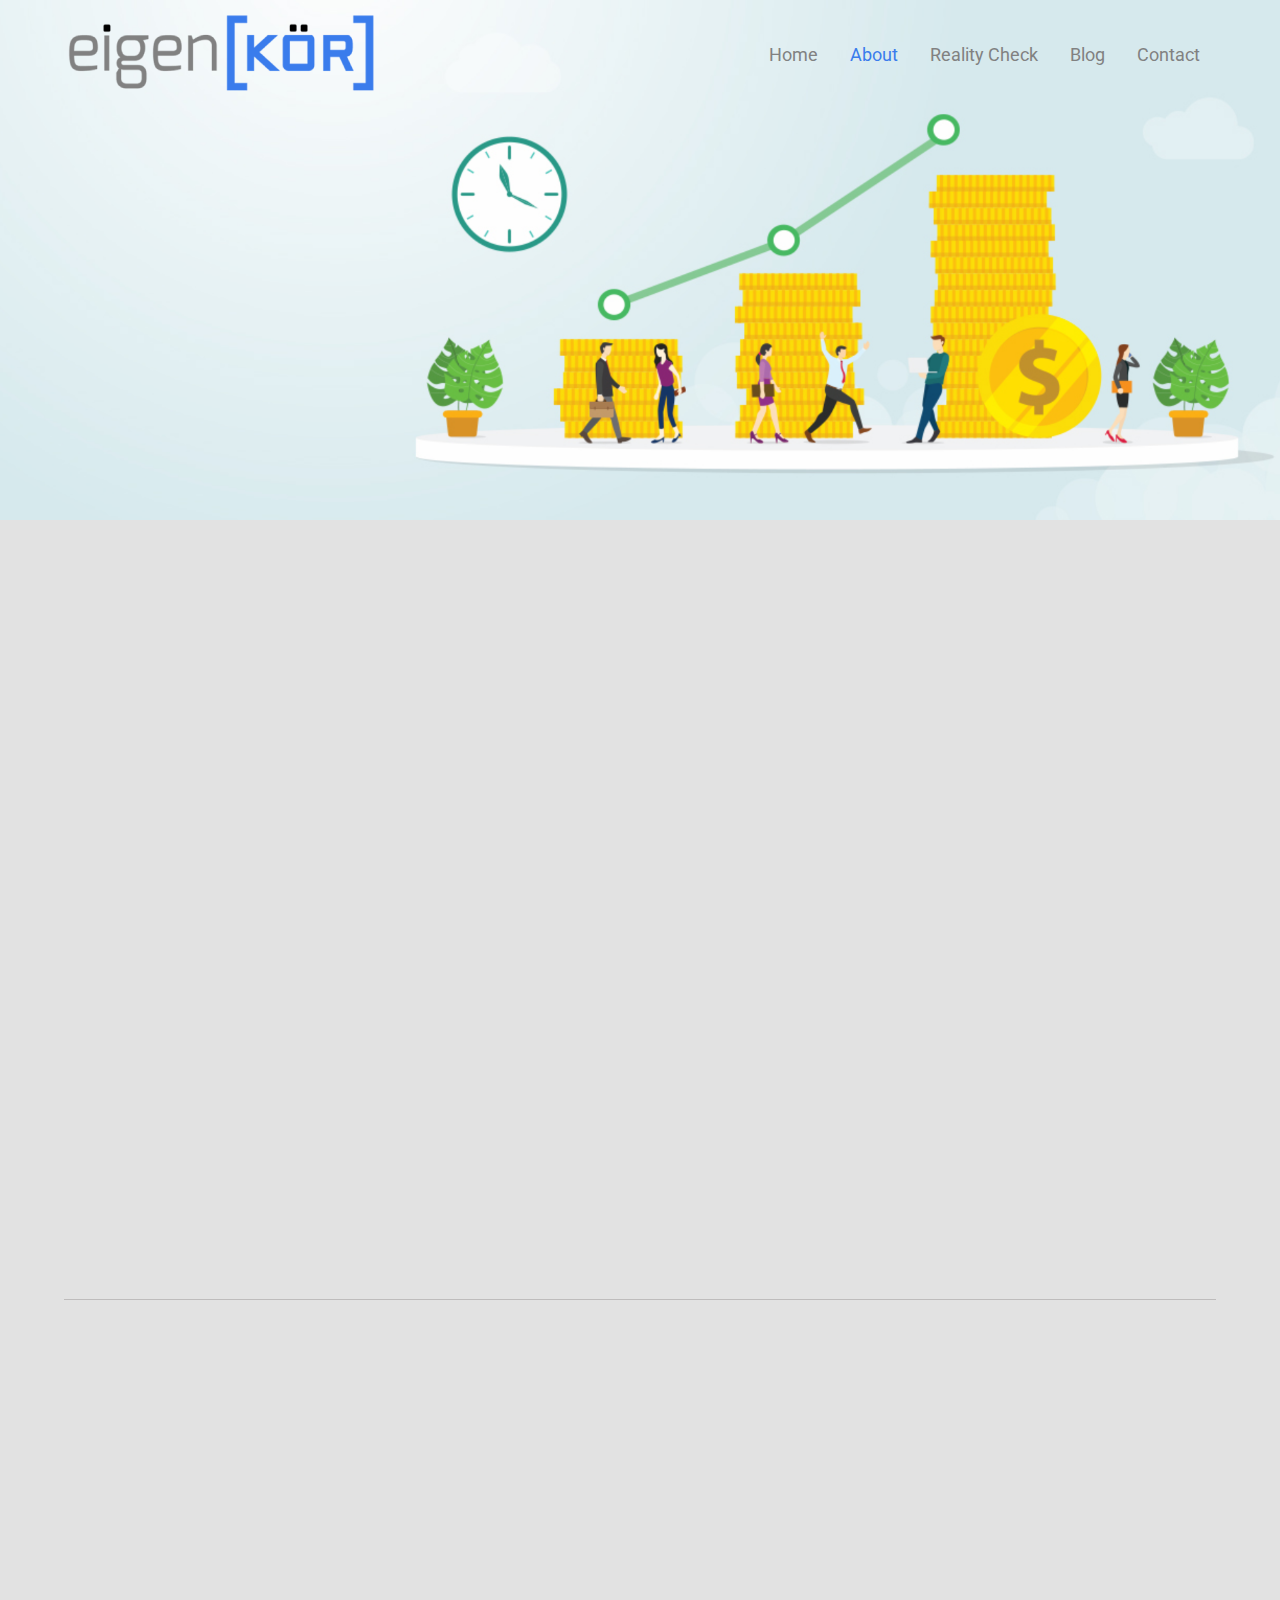
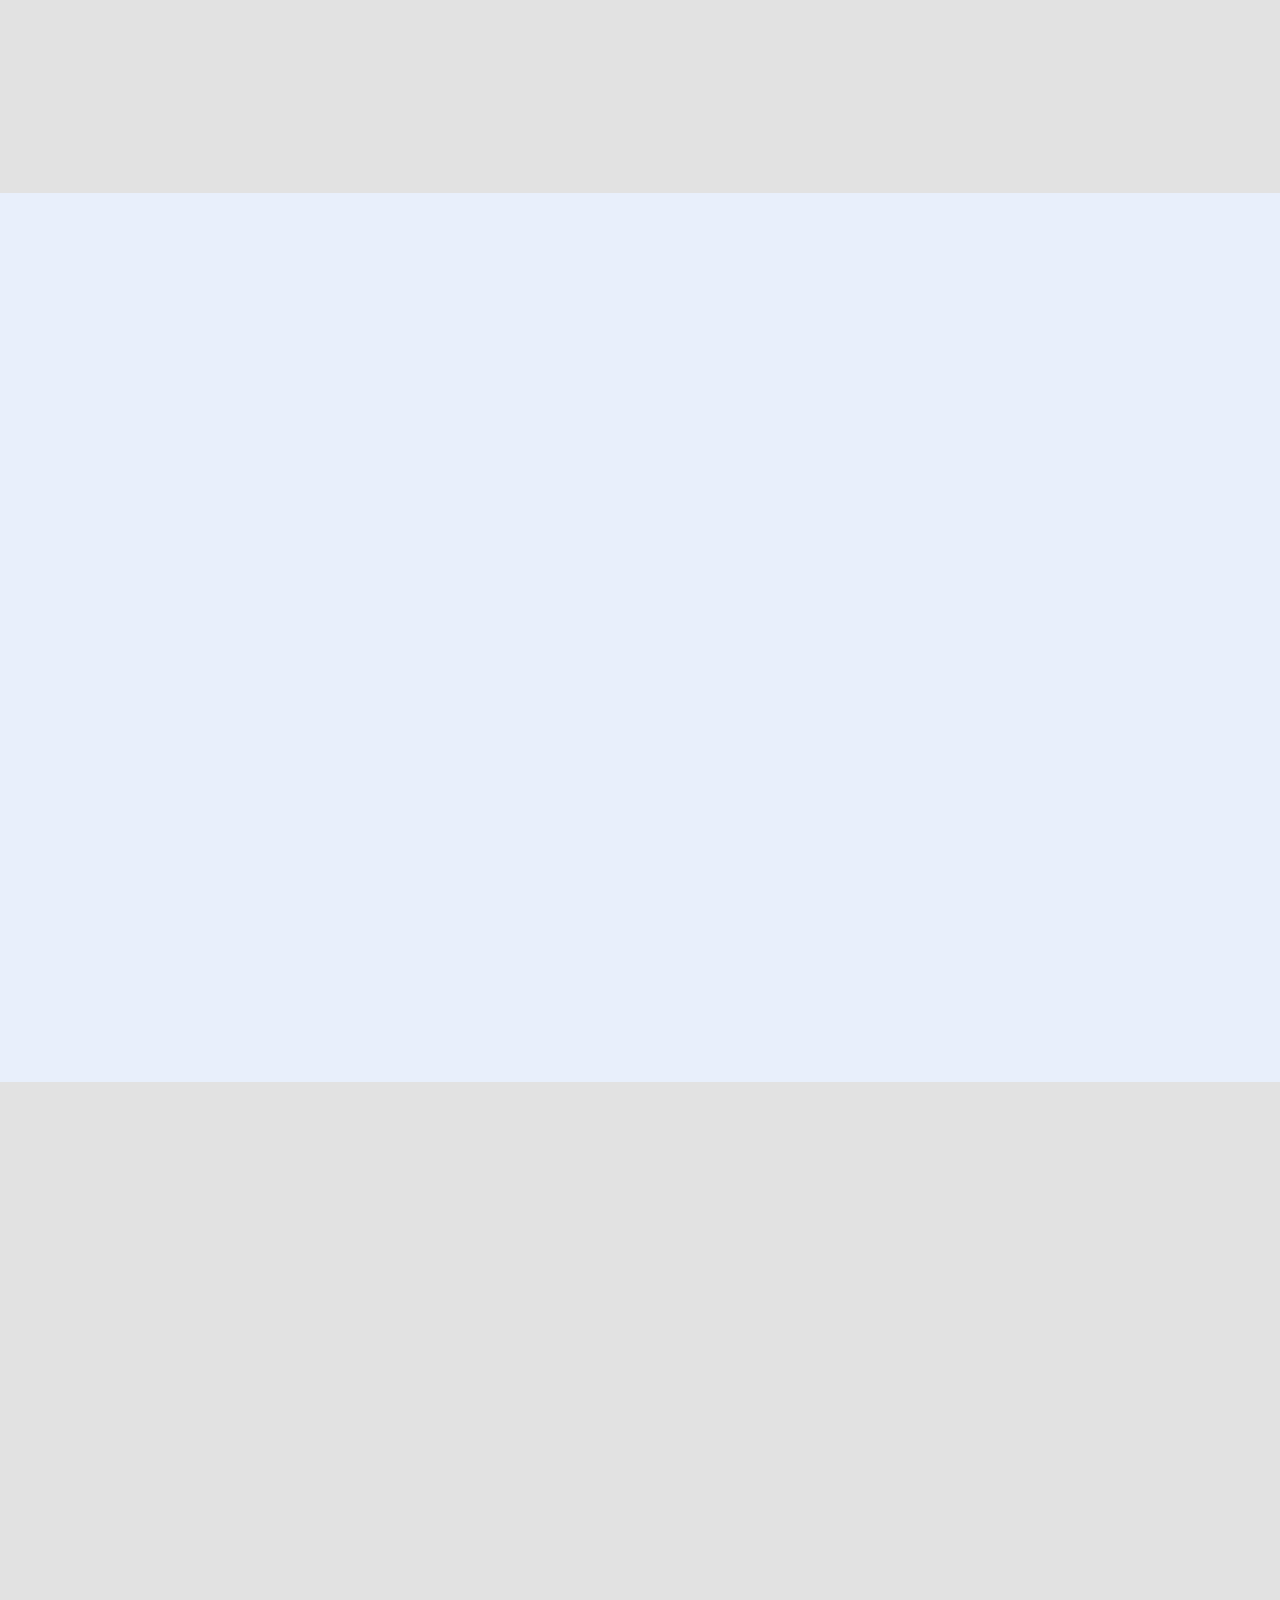
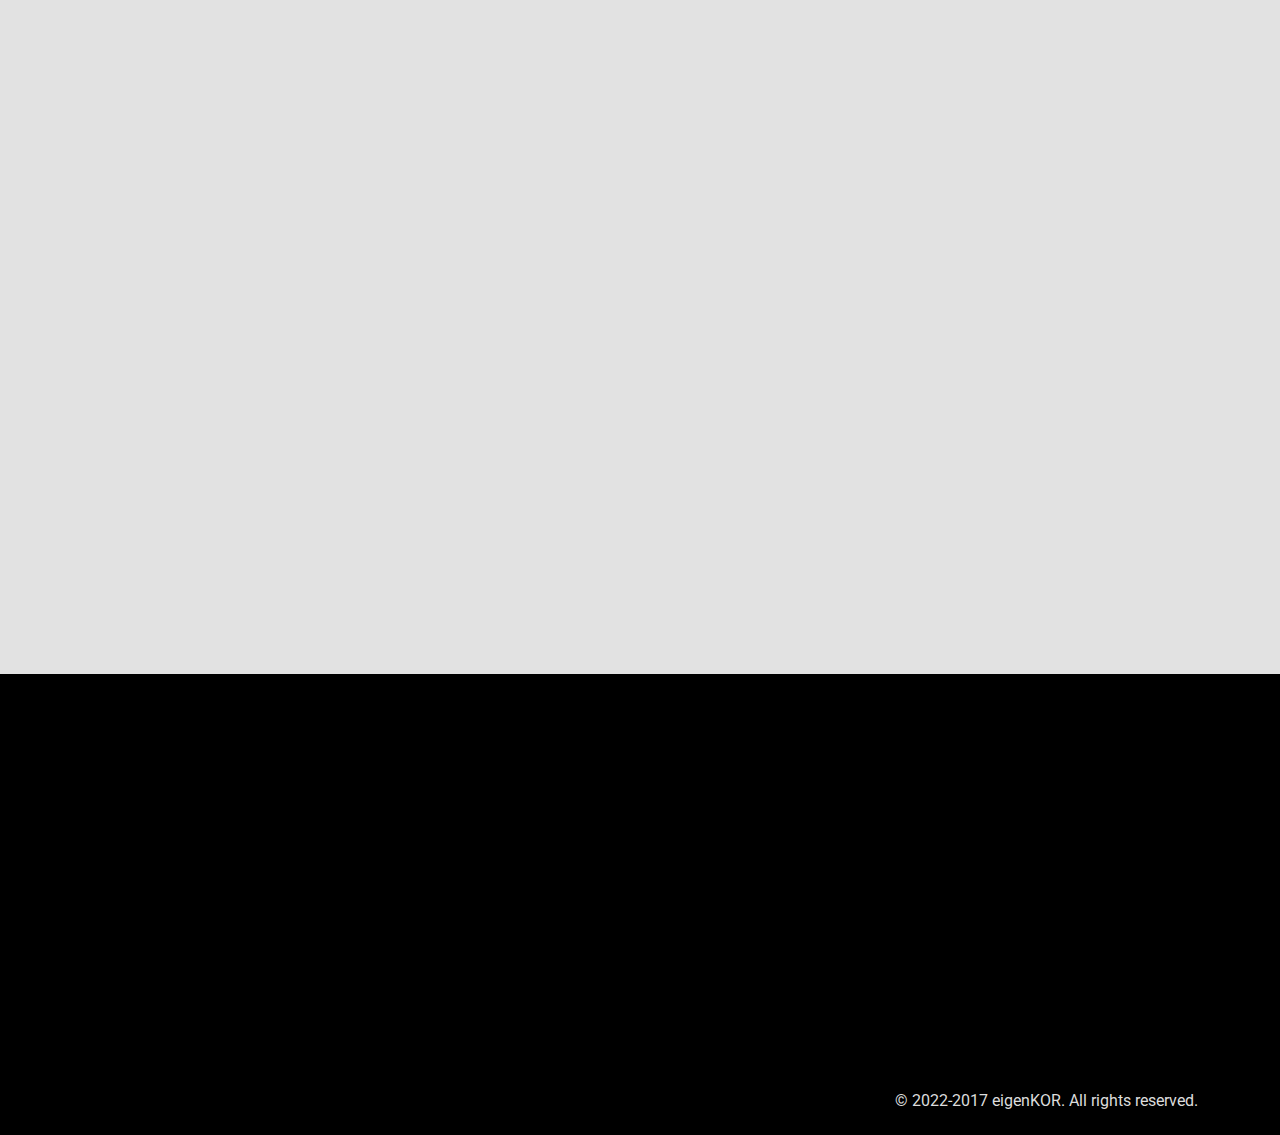
==== About.html @ 0ffa9d18 "eigenkor first commit" ====
<!DOCTYPE html>
<html lang="en">
  <head>
    <meta charset="UTF-8" />
    <meta http-equiv="X-UA-Compatible" content="IE=edge" />
    <meta name="viewport" content="width=device-width, initial-scale=1.0" />
    <title>About Us</title>
    <link rel="stylesheet" href="Style.css" />
    <link rel="stylesheet" href="About.css" />
    <link
      rel="stylesheet"
      href="https://cdnjs.cloudflare.com/ajax/libs/font-awesome/4.7.0/css/font-awesome.min.css"
    />
    <link
      href="https://fonts.googleapis.com/css2?family=Poppins:wght@600&family=Roboto:wght@400;500;700;900&display=swap"
      rel="stylesheet"
    />
    <link rel="stylesheet" href="Style-responsive.css" />
    <link rel="stylesheet" href="Animation.css" />
  </head>
  <body>
    <header class="nav-container">
      <div class="h-cont page-width">
        <nav class="d-flex" id="navbar">
          <div class="col-logo">
            <a href="Index.html">
              <img class="logo" src="Images/logo.png" alt="Logo" />
            </a>
          </div>
          <input type="checkbox" id="toggler" />
          <label for="toggler" class="toggler-label">
            <i class="fa fa-bars"></i>
          </label>
          <div class="col-navitems">
            <ul class="nav-item-cont">
              <li class="nav-items"><a href="Index.html">Home</a></li>
              <li class="nav-items">
                <a class="active" href="About.html">About</a>
              </li>
              <li class="nav-items">
                <a href="#reality-check">Reality Check</a>
              </li>
              <li class="nav-items"><a href="#section-3">Blog</a></li>
              <li class="nav-items"><a href="Contact.html">Contact</a></li>
            </ul>
          </div>
          <!-- <input type="checkbox" id="toggler" />
            <label for="toggler"><i class="fa fa-bars"></i></label> -->
        </nav>
      </div>
    </header>
    <div class="banner" id="banner">
      <img src="Images/about-banner.png" alt="Banner" />
      <div class="banner-heading-container">
        <div class="heading-sub-container page-width">
          <h1 class="banner-heading poppins revealleft">About Us</h1>
          <p class="heading-subtext poppins revealleft">
            More Page One ranking. More Customers. More Revenue.
          </p>
        </div>
      </div>
    </div>

    <!-- Section 1 -->

    <div class="section-1">
      <div class="page-width">
        <div class="box1">
          <div class="left">
            <h2 class="poppins revealdown">ABOUT US</h2>
            <p class="name poppins revealup">Eigen KOR</p>
            <p class="para-1 optima revealleft">
              Founded in 2017 in Houston, Texas, as a Digital Marketing
              Consulting Firm focusing on launching startup businesses and
              brands online - has now grown to a team of 18 highly experienced
              digital technologist and specialist, located in 7 countries.
            </p>
            <p class="para-2 roboto revealleft">
              Our primary focus today is helping 'Local' businesses gain an
              overwhelming competitive advantage online and organically attract
              more customers in today's digital economy.
            </p>
          </div>
          <div class="right revealup">
            <img
              class="abt-cnt-img"
              src="Images/About-img.png"
              alt="seo-image"
            />
          </div>
        </div>
        <div class="para-3 optima revealup">
          <p>
            If your business relies on a regular stream of customers - from a
            'Local' city, town, county, area, etc... then you may be losing lots
            of customers to your competitors who are better at targeting the
            same 'Local' area.
          </p>
        </div>

        <div class="abt-txt-2 iconset-1">
          <h1 class="iconset-1-heading revealleft">
            We can fix that!<br />
            and help you dominate.
          </h1>
          <div class="abt-icon-container">
            <div class="abt-icon-sub-container icon-cont1 revealleft">
              <img class="abt-icons" src="Images/Phone.png" alt="Phone-icon" />
              <p>Click to Call Us: 731-909-4049</p>
            </div>
            <div class="abt-icon-sub-container icon-cont2 revealright">
              <i class="fa fa-envelope abt-icons" aria-hidden="true"></i>
              <p>Click to Email Us: team@eigenKOR.com</p>
            </div>
          </div>
        </div>
      </div>
    </div>

    <!-- Section 2 -->

    <div class="section-2">
      <div class="page-width">
        <div class="para-container">
          <p class="para-1 optima revealdown">
            The fact is, more than half of all online traffic to 'Local'
            business comes from organic online searches, so it's crucial that
            your company shows up at the top of those search results in your
            local area.
          </p>
        </div>
        <div class="abt-txt-2 iconset-2">
          <h1 class="main-heading iconset-2-heading revealup">
            We can get<br />
            you ranked on top.
          </h1>
          <div class="abt-icon-container">
            <div class="abt-icon-sub-container icon-cont1 revealleft">
              <img class="abt-icons" src="Images/Phone.png" alt="Phone-icon" />
              <p>Click to Call Us: 731-909-4049</p>
            </div>
            <div class="abt-icon-sub-container icon-cont2 revealright">
              <i class="fa fa-envelope abt-icons" aria-hidden="true"></i>
              <p>Click to Email Us: team@eigenKOR.com</p>
            </div>
          </div>
        </div>
      </div>
    </div>

    <!-- Section 3 -->

    <div class="section-3">
      <div class="page-width">
        <div class="text-container">
          <p class="para-1 optima revealdown">
            Another fact is that dominating 'LOCAL' exposure online is complex
            and it's daunting to keep up with rapid changing online digital
            transformation we are experiencing currently - especially when your
            competitors are going after the same customer.
          </p>
          <div>
            <h3 class="section-3-heading poppins revealleft">
              That's where we come in.
            </h3>
            <p class="para-2 roboto revealup">
              We are a team of brilliant minds, digital ninjas, online
              technologists, and specialists - passionate about helping our
              clients, our partners who want to WIN online by attracting and
              serving more LOCAL demand for your business.
            </p>
          </div>
        </div>
        <div class="abt-txt-2 iconset-3">
          <h1 class="main-heading iconset-3-heading revealup">
            We are the "Special forces" for local seo
          </h1>
          <div class="abt-icon-container">
            <div class="abt-icon-sub-container icon-cont1 revealleft">
              <img class="abt-icons" src="Images/Phone.png" alt="Phone-icon" />
              <p>Click to Call Us: 731-909-4049</p>
            </div>
            <div class="abt-icon-sub-container icon-cont2 revealright">
              <i class="fa fa-envelope abt-icons" aria-hidden="true"></i>
              <p>Click to Email Us: team@eigenKOR.com</p>
            </div>
          </div>
        </div>
      </div>
    </div>

    <!-- Footer  -->

    <footer>
      <div class="page-width">
        <div class="ftr-container revealup">
          <div class="item-1">
            <div>
              <h3>EMAIL US</h3>
            </div>
            <div>
              <p>team@eigenKOR.com</p>
            </div>
            <div>
              <i class="fa fa-linkedin ftr-icon" aria-hidden="true"></i>
              <i class="fa fa-instagram ftr-icon" aria-hidden="true"></i>
              <i class="fa fa-facebook-f ftr-icon"></i>
              <i class="fa fa-twitter ftr-icon" aria-hidden="true"></i>
            </div>
          </div>
          <div class="item-2">
            <a href="#banner">
              <img src="Images/Footer-logo.png" alt="logo" />
            </a>
          </div>
          <div class="item-3">
            <h3>OUR POLICY</h3>
            <ul>
              <li>Terms of service</li>
              <li>Privacy policy</li>
              <li>Support</li>
            </ul>
          </div>
        </div>
        <!-- ///////////////////// -->
        <div class="ftr-container ftr-cnt-2 revealdown">
          <div class="item-4">
            <img src="Images/Phone.png" alt="phone" />
            <div>
              <h3>CALL US</h3>
              <p>731-909-4049</p>
            </div>
          </div>
          <div class="item-5">
            <img src="Images/location.png" alt="location" />
            <div>
              <h3>LOCATION:</h3>
              <p>
                2401 Fountain View Dr. Ste 312,<br />
                Houston, Texas 55057
              </p>
            </div>
          </div>
          <div class="item-6">
            <img src="Images/Line.png" alt="line" />
            <span>Sign-up to Our Newsletter</span>
          </div>
        </div>
        <div class="copyright">
          <p>© 2022-2017 eigenKOR. All rights reserved.</p>
        </div>
      </div>
    </footer>
    <div class="arrow">
      <a href="#navbar"><i class="fa fa-angle-double-up"></i></a>
    </div>
    <!-- <script>
      // To show and hide button
      const showButton = () =>
        document.querySelector(".arrow").classList.add("visible");
      const hideButton = () =>
        document.querySelector(".arrow").classList.remove("visible");
      document.addEventListener("scroll", (e) =>
        window.scrollY < 100 ? hideButton() : showButton()
      );
      // To change color of button
      const whiteColor = () =>
        document
          .querySelector(".fa-angle-double-up")
          .classList.add("btn-color");
      const blackColor = () =>
        document
          .querySelector(".fa-angle-double-up")
          .classList.remove("btn-color");
      document.addEventListener("scroll", (e) =>
        window.scrollY < 3780 ? blackColor() : whiteColor()
      );
    </script> -->
    <script src="Animation.js"></script>
  </body>
</html>
---- Style.css ----
@font-face {
    font-family: 'Optima';
    src: url('Optima.eot');
    /* src: url('Optima.eot?#iefix') format('embedded-opentype'),
        url('Optima.woff2') format('woff2'),
        url('Optima.woff') format('woff'),
        url('Optima.ttf') format('truetype'),
        url('Optima.svg#Optima') format('svg'); */
    font-weight: normal;
    font-style: normal;
    font-display: swap;
}

*{
    margin: 0;
    padding: 0;    
    font-family: 'Roboto', sans-serif;
}

/* utility classes */

.optima{
    font-family: 'Optima' !important;
}
.poppins{
    font-family: 'Poppins', sans-serif !important;
}
.roboto{
    font-family: 'Roboto', sans-serif !important;
}
.page-width{
    max-width: 1376px !important;
    margin: 0 auto !important;
}
.d-flex{
    display: flex;
}
.main-heading{
    font-family: 'Poppins', sans-serif !important;
    font-style: normal;
    font-weight: 600;
    font-size: 90px;
    line-height: 115px;
    margin-top: 25px;
    margin-bottom: 30px;
}
.blue{
    color:#3a7cec ;
}

/*////// Header styling //////*/

/* Nav styling */

.nav-container{
    padding: 10px 0;
    position: absolute;
    width: 100%;
    
}
#navbar{
    display: flex;
    
    align-items: center; 
}
/* ////toggler for navbar START//// */

#toggler,
#navbar label {
display: none;
}
#navbar label .fa-bars{
    font-size: 50px;
    margin-right: 2rem;
    color: #9bc8ce;
}
.toggler-label{
    position: absolute;
    top: 15%;
    right: 0;
}

/* ////toggler for navbar END//// */

.col-logo,.col-navitems{
    width: 50%;
}
.nav-item-cont{
    display: flex;
    /* align-items: center; */
    justify-content: right;
}
.nav-items{
    list-style: none;
    font-size: 18px;
    margin: 1rem;
}
.nav-items a{
    text-decoration: none; 
    cursor: pointer;
    color: #818181;
}
.active, .nav-items a:hover{
    color: #3a7cec !important;
}


/* banner */

.banner{
    z-index: -1;
    position: relative;
    margin-bottom: -4px;
}

.banner img{
    width: 100%;
    object-fit: cover;
}

.banner-heading-container{
    top: 50%;
    position: absolute;
    left: 0;
    transform: translate(0,-50%);
    width: 100%;
}
.banner-subtext{
    margin-top: 10px;
    font-style: normal;
    font-weight: 400;
    font-size: 20px;
    line-height: 28px;
    color: #606161;
}

    /* About section */

/* before about  */

.before_about{
    background-color: #f0f0f0;
    padding-top: 4rem;
    padding-bottom: 0rem;
}
.before_about hr{
    color: #818181;
} 
/* .intro-container{
    display: flex;
} */
.before-intro{
    border-top: 1px solid #D4D4D4;
    border-bottom: 1px solid #D4D4D4;
    padding-top: 4rem;
    padding-bottom: 4rem;
    font-style: normal;
    font-weight: 400;
    font-size: 32px;
    line-height: 47px;
}
.fa-envelope{
    font-size: 27px !important;
}
.icon-container{
    padding: 4rem;
}
.icon-container, .icon-sub-container{
    text-align: center;
    display: flex;
    justify-content: space-evenly;
    align-items: center;
}
.icon-cont1{
    flex: 1;
}
.icon-cont2{
    flex: 1;
}
.icon-container div p{
    margin-left: 10px;
    display: inline-block;
}

/* about section */

.about{
    padding: 3rem 0;
    background-color: #E8EFFB;
}
.about-intro{
    display: flex;
    flex-direction: column;
    justify-content: center;
    font-family: 'Roboto ', sans-serif;
}
.about-intro h2 a{
    text-decoration: none;
    color: #3a7cec;
    font-style: normal;
    font-weight: 400;
    font-size: 40px;
    line-height: 30px;
}
.abt-intro-txt{
    max-width: 1280px;
    margin-top: 38px;
    text-align:justify;
    font-style: normal;
    font-weight: 400;
    font-size: 45px;
    line-height: 65px;
}
.about-content{
    margin: 18px auto;
    display: flex;
    justify-content:space-between;
    align-items: center;
}
.abt-cnt-txt{
    font-family: 'Roboto Flex', sans-serif;
    max-width: 518px;
    font-style: normal;
    font-weight: 400;
    font-size: 25px;
    line-height: 40px;
    color: #444545;
    flex: 1;
}
.abt-cnt-img{
    flex: 1;
    width: 100%;
    object-fit: cover;
    margin-bottom: 40px;
}
.abt-hr{
    margin: 2rem auto;
    background-color: #7ba2e4;
    border-color: #7ba2e4;
    height: 0px;
}
.abt-txt-1{
    margin: 3rem auto;
    display: flex;
    text-align:left;
    font-size:large;
}
.abt-txt-1 p{
    max-width: 1151px;
    font-style: normal;
    font-weight: 400;
    font-size: 32px;
    line-height: 47px;
}
.abt-txt-2{
    display: flex;
    flex-direction: column;
    text-align:left;
}
.abt-txt-2 .main-heading{
    font-size: 100px ;
}

/* about icons styling */

.abt-icons{
    max-width: 134px;
    background: linear-gradient(0deg, #154BA8,#3A7CEC);
    border-radius: 50%;
    padding: 21px;
    color: white;
}
.fa-envelope{
    max-width: 134px;
    font-size: 48px !important;
}
.abt-icon-container {
    padding-top: 70px;
    padding-bottom: 70px;
    display: grid;
    /* grid-template-columns: repeat(2, 1fr); */
    grid-template-columns: repeat(auto-fit, minmax(360px, 1fr));
}

/* .abt-icon-container,  */

.abt-icon-sub-container{
    text-align: center;
    display: flex;
    align-items: center;
}

.abt-icon-container div p{
    margin-left: 10px;
    display: inline-block;
    font-style: normal;
    font-weight: 400;
    font-size: 25px;
    line-height: 35px;
    color: #444545;
}
/* below about section */


.section-2{
    padding: 4rem 0;
    background-color: #f0f0f0;
}
.below-abt-txt-1{
    margin: 2rem auto;
    display: flex;
    text-align:left;
    font-size:large;
}
.below-abt-txt-1 p{
    max-width: 1146px;
    font-style: normal;
    font-weight: 400;
    font-size: 32px;
    line-height: 47px;
}
.heading{
    margin-bottom: 3.5rem;
}

/* section 3 */

#section-3{
    margin: 0;
    padding-top: 3rem;
    padding-bottom: 3rem;
    background-color: #faf2ff;
}
.sec-3-textbox{
    border-top: 0.6px solid #818181;
    border-bottom: 0.6px solid #818181;
    padding: 4rem 0;
    margin-bottom: 2rem;
}

/* ////////////////////// */

.sec-flexbox{
    display: flex;
    justify-content: center;
    align-items: center;
    margin: 0 auto;
    padding: 4rem 0;
}
.sec-flexbox .left,
.sec-flexbox .right{
    flex: 1;
}
.sec-flexbox .right .right-text{
    max-width: 688px;
    background-color: #fff;
    padding: 4rem;
    font-size: 25px;
    line-height: 40px;
}
.text-in-center{
    max-width: 878px;
    font-style: normal;
    font-weight: 400;
    font-size: 32px;
    line-height: 47px;
}

/* Contact box */

.contact-container{
    background-color: #f0f0f0;
}
.contactBox{
    display: flex;
    justify-content: center;
    align-items: center;
}
.contact-text{
    max-width: 557px;
    font-style: normal;
    font-weight: 400;
    font-size: 18px;
    line-height: 30px;
    color: #444545;
    text-align: justify;
}
.contactBox .contact-left,
.contactBox .contact-right{
    flex: 1;
}
.contact-left .heading{
    margin: 5px;
} 
.contactBox .contact-left{
    display: flex;
    flex-direction: column;
    justify-content: center;
    margin-top: 114px;
    margin-bottom: 116px;
}
.contactBox .contact-right h3{
    margin: 20px 0;
    padding: 4px;
    font-style: normal;
    font-weight: 400;
    font-size: 25px;
    line-height: 30px;
    color: #3A7CEC;
}
.right-arrow{
    max-width: 100px;
    margin: 3rem 0;
}
.contactBox .contact-right form input,
.contactBox .contact-right form textarea{
    border: none;
    margin: 6px 0;

}
.contactBox .contact-right form button{
    width: 100%;
    margin-top: 4%;
    border: none;
    padding: 8px;
    /* //////// */
    background-color: blue;
    font-style: normal;
    font-weight: 600;
    font-size: 18px;
    line-height: 21px;
    text-align: center;
    letter-spacing: 0.665em;
    text-transform: uppercase;
    color: #ffffff;
}
.contact-right form input,
.contact-right form textarea{
    width: 98%;
    background-color: #FBFAFA;
    padding: 8px;
}
.contact-right form input::placeholder,
.contact-right form textarea::placeholder{
    font-style: normal;
    font-weight: 300;
    font-size: 14px;
    line-height: 16px;
    color: #717171;
}
.contact-right form input:hover,
.contact-right form textarea:hover{
    border: 2px solid #3a7cec;
}
.contactBox .contact-right form button:hover{
    background-color: #014fd5;
    font-size: 13px;
}

/* Footer styling */

footer{
    background-color: black;
    color: white !important;
    padding: 20px;
}
.ftr-container{
    padding-top: 20px;
    margin: 50px auto;
    display: grid;
    grid-template-columns: 26% 48% 26%;
}

.ftr-container .item-1 div h3,
.ftr-container .item-3 div h3{
    font-style: normal;
    font-weight: 500;
    font-size: 18px;
    line-height: 29px;
    text-transform: uppercase;
}
.ftr-container .item-1 div p{
    font-style: normal;
    font-weight: 400;
    font-size: 16px;
    line-height: 25px;
    margin-bottom: 15px;
}
.ftr-icon{
    background-color:transparent;
    border: 1px solid white;
    padding: 3px;
    width: 15px;
    height: 15px;
    text-align: center;
    border-radius: 50%;
}
.ftr-container .item-3 ul li{
    list-style: none;
    color:#DCDCDC;
    margin: 10px 0;
}
.ftr-container .item-3{
    margin-left: 210px;
}
.ftr-container .item-4,
.ftr-container .item-5{
    display: flex;
    align-items: flex-start;
}
.ftr-container .item-2 img,
.ftr-container .item-6 img{
    max-width: 100%;
}
/* .ftr-container .item-4 div h3{
    margin-top: 17px;
} */
/* .ftr-container .item-5 div h3{
    margin-top: 10px;
} */
.ftr-container .item-4 div p,
.ftr-container .item-5 div p{
    font-style: normal;
    font-weight: 500;
    font-size: 18px;
    line-height: 31px;
    text-transform: capitalize;
    color: #DCDCDC;
    margin-top: 10px;
}
.ftr-container .item-4 img,
.ftr-container .item-5 img{
    /* border: 2px solid white; */
    max-width: 50px;
    object-fit: contain;
    margin-right: 15px;
}
.ftr-container .item-3 h3{
    margin-bottom: 22px;
}
.copyright{
    font-style: normal;
    font-weight: 400;
    font-size: 16px;
    line-height: 28px;
    text-align: right;
    color: #DCDCDC;
}
.ftr-cnt-2{
    margin-top: 197px;
    margin-bottom: 107px;
}
/* ////////////////////// */


.up-arrow{
    position: fixed;
    right: 15px;
    bottom: 10px;
    display: none;
    padding: 10px;
    border-radius: 50%;
}
.up-arrow .fa-angle-double-up{
    font-size: 30px;
    color: black;
}
.up-arrow.visible {
    display: block;
}
.fa-angle-double-up.colButton{
    color: white;
}
---- About.css ----
/* utility classes */


/* Navbar */

/* .abt-nav{
    background-image:linear-gradient(to right)
} */

/* banner */

.banner-heading{
    font-weight: 600;
    font-size: 80px;
    line-height: 80px;
    color: #263B40;
}
.heading-subtext{
    font-weight: 400;
    font-size: 18px;
    line-height: 28px;
    color: #606161;
}

/* section 1  */

.section-1{
    background-color: #E2E2E2;
}
.section-1 .box1{
    display: flex;
    padding: 75px 0;
} 
.section-1 .box1 .left{
    flex: 1;
}
.section-1 .box1 .right{
    flex: 1;    
}
.section-1 .box1 .left h2{
    margin-bottom: 18px;
    font-weight: 500;
    font-size: 17px;
    line-height: 22px;
    letter-spacing: 0.22em;
    color: #263B40;
}
.section-1 .box1 .left .name{
    font-weight: 600;
    font-size: 55px;
    line-height: 57px;
    color: #263B40;
}
.section-1 .box1 .left .para-1{
    margin: 37px 0px;
    font-weight: 400;
    font-size: 25px;
    line-height: 35px;
}
.section-1 .box1 .left .para-2{
    margin-top: 7px;
    font-weight: 400;
    font-size: 20px;
    line-height: 32px;
    color: #444545;
}
.section-1 .para-3 {
    max-width: 1145px;
    margin: 0 auto;
    font-weight: 400;
    font-size: 32px;
    line-height: 47px;
    text-align: center;
    margin-bottom: 110px;
}
.iconset-1-heading{
    font-weight: 600;
    font-size: 100px;
    line-height: 114px;
    color: #263B40;
}
.iconset-1{
    padding-top: 104px ;
    border-top: 1px solid #BEBCBC;
}

/* section-2 */

.section-2{
    background-color: #E8EFFB;
}
.section-2 .para-1{
    max-width: 1075px;
    margin: 0 auto;
    margin-bottom: 109px;
    font-weight: 400;
    font-size: 32px;
    line-height: 47px;
    text-align: center;
}
.iconset-2-heading{
    padding: 107px 0;
    border-top: 1px solid #94B3E9;
    border-bottom: 1px solid #94B3E9;
    text-align: center;
}

/* section-3 */

.section-3{
    background-color: #E2E2E2;
    padding-top: 130px;
    padding-bottom: 60px;
}
.section-3 .para-1{
    max-width: 1255px;
    font-weight: 400;
    font-size: 32px;
    line-height: 47px;
    text-align: center;
    padding-bottom: 117px;
    border-bottom: 2px solid #D4D4D4;
}
.section-3-heading{
    margin-top: 114px;
    margin-bottom: 0px;
    font-weight: 600;
    font-size: 50px;
    line-height: 70px;
    text-align: center;
    color: #263B40;
} 
.section-3 .para-2{
    margin: 100px 0px;
    font-weight: 400;
    font-size: 20px;
    line-height: 32px;
    text-align: center;
    color: #444545;
}

/* Back to top button  */

.arrow{
    position: fixed;
    right: 15px;
    bottom: 10px;
    display: none;
    padding: 10px;
    border-radius: 50%;
}
.arrow .fa-angle-double-up{
    font-size: 30px;
    color: black;
}
.arrow.visible {
    display: block;
}
.fa-angle-double-up.btn-color{
    color: white;
}

/* //////////////////////////////// */

/* MEDIA QUERIES */

@media screen and (max-width: 1400px){
    .page-width{
        max-width: 90% !important;
    }
    .banner-heading{
        font-size: 70px;
        line-height: 70px;
    }
    .heading-subtext{
        font-size: 14px;
        line-height: 15px;
    }
    /* .section-1 .box1 .left h2{
        margin-bottom: 18px;
        font-weight: 500;
        font-size: 17px;
        line-height: 22px;
        letter-spacing: 0.22em;
        color: #263B40;
    } */
    .section-1 .box1 .left .name{
        font-size: 48px;
        line-height: 50px;
    }
    .section-1 .box1 .left .para-1 {
        margin: 24px 0px;
    }
    .section-1 .box1 {
        display: flex;
        padding-top: 60px;
        padding-bottom: 0px;
    }
    .abt-cnt-img {
        margin-bottom: 60px;
    }
    .section-1 .para-3 {
        font-size: 30px;
        line-height: 45px;
        margin-bottom: 80px;
    }
    .iconset-1 {
        padding-top: 65px;
    }
    .iconset-1-heading {
        font-size: 85px;
        line-height: 95px;
    }
    .section-2 .para-1 {
        margin-bottom: 65px;
        line-height: 45px;
    }
    .iconset-2-heading{
        padding: 85px 0;
    }
    .section-2 {
        padding-top: 4rem;
        padding-bottom: 0;
    }
    .section-3 {
        padding-top: 70px;
        padding-bottom: 0;
    }
    .section-3-heading {
        margin-top: 75px;
        margin-bottom: 0px;
    }
    .section-3 .para-2 {
        margin: 100px 0px;
    }
}
@media screen and (max-width: 1150px) {
    .banner-heading{
        margin-top: 30px;
        font-size: 45px;
        line-height: 45px;
    }
    .heading-subtext{
        font-size: 10px;
        line-height: 10px;
    }
    .section-1 .box1 {
        padding-bottom: 50px;
    }
    .iconset-1-heading {
        font-size: 60px;
        line-height: 60px;
    }
    .section-1 .box1 .left .name{
        font-size: 40px;
        line-height: 50px;
    }
    .section-1 .box1 .left .para-1 {
        font-size: 20px;
        line-height: 30px;
    }
    .section-1 .box1 .left .para-2 {
        font-size: 15px;
        line-height: 22px;
    }
    .section-1 .para-3 {
        font-size: 24px;
        line-height: 38px;
        margin-bottom: 70px;
    }
    .abt-icon-container {
        padding-top: 30px;
        padding-bottom: 45px;
    }
    .section-2 .para-1 {
        margin-bottom: 45px;
        line-height: 35px;
        font-size: 25px;
    }
    .iconset-2-heading {
        padding: 68px 0;
        margin-top: 15px;
        margin-bottom: 0px !important;
    }
    .section-3 .para-1 {
        font-size: 25px;
        line-height: 38px;
        padding-bottom: 70px;
    }
    .section-3 .para-2 {
        margin: 80px 0px;
        font-size: 18px;
        line-height: 28px;
    }
    .abt-txt-2 .main-heading {
        font-size: 50px;
    }
}

@media (max-width: 850px) {
    .banner-heading{
        margin-top: 30px;
        font-size: 30px;
        line-height: 30px;
    }
    .heading-subtext{
        font-size: 7px;
        line-height: 10px;
    }
    .section-1 .box1 .left h2 {
        font-size: 17px;
        line-height: 15px;
    }
    .section-1 .box1 .left .name {
        font-size: 30px;
        line-height: 30px;
    }
    .section-1 .box1 .left .para-1 {
        font-size: 15px;
        line-height: 24px;
    }
    .section-1 .box1 .left .para-2 {
        font-size: 11px;
        line-height: 15px;
    }
    .abt-cnt-img {
        margin-top: 60px;
    }
    .section-1 .box1 {
        padding-bottom: 30px;
    }
    .section-1 .para-3 {
        font-size: 18px;
        line-height: 25px;
        margin-bottom: 35px;
    }
    .iconset-1-heading {
        font-size: 29px;
        line-height: 38px;
    }
    .iconset-1 {
        padding-top: 33px;
    }
    .section-2 .para-1 {
        margin-bottom: 25px;
        line-height: 27px;
        font-size: 19px;
    }
    .abt-icon-container {
        padding-top: 30px;
        padding-bottom: 45px;
    }
    .iconset-2-heading {
        padding: 35px 0;
        font-size: 29px !important;
        margin-top: 15px;
        margin-bottom: 0px !important;
    }
    .section-3 .para-1 {
        font-size: 20px;
        line-height: 30px;
        padding-bottom: 40px;
    }
    .section-3 {
        padding-top: 35px;
        padding-bottom: 0;
    }
    .section-3-heading {
        font-size: 29px;
        line-height: 30px;
        margin-top: 45px;
    }
    .section-3 .para-2 {
        margin: 40px 0px;
        font-size: 15px;
        line-height: 25px;
    }
    .abt-txt-2 .main-heading {
        font-size: 50px;
    }
    
} 
@media (max-width: 600px) {
    
    #toggler:checked ~ .col-navitems {
        top: 80% !important;
    }
    .toggler-label {
        position: absolute;
        top: 10% !important;
    }
    .section-1 .box1{
        display: flex;
        flex-direction: column;
        padding-top: 27px;
        padding-bottom: 10px;
    }
    .abt-cnt-img {
        margin-top: 15px;
    }
    .abt-icon-container {
        padding: 15px !important;
        /* padding-bottom: 15px ; */
    }
    .section-1 .box1 .left h2 {
        margin-bottom: 10px;
    }
    .section-1 .box1 .left .para-1 {
        line-height: 20px;
        margin: 10px 0px;
    }
    .section-2 .para-1 {
        margin-bottom: 18px;
        line-height: 24px;
        font-size: 18px;
    }
    .section-2 {
        padding-top: 2rem;
        padding-bottom: 0;
    }
}
---- Style-responsive.css ----
@media screen and (max-width: 1400px){
    .page-width{
        max-width: 90% !important;
    }
    .main-heading{
        font-weight: 600;
        font-size: 82px;
        line-height: 85px;
        margin-top: 20px;
        margin-bottom: 25px;
    }
    .abt-intro-txt {
        font-size: 46px;
        line-height: 60px;
    }
    .abt-icon-container div p{
        font-size: 22px;
    }
    .icon-container div p{
        margin-left: 8px;
    }
    .contact-text {
        max-width: 430px;
        margin-right: 10px;
        font-size: 15px;
        line-height: 25px;
    }
    .ftr-container .item-3,
    .ftr-container .item-6 {
        margin-left: 5rem;
        text-align: end;
    }
    .ftr-container{
        padding-top: 20px;
        margin: 50px auto;
        display: grid;
        grid-template-columns: 26% 37% 37%;
    }
    .ftr-container .item-6 span{
        display: block;
    }
    .ftr-container .item-4 div p,
    .ftr-container .item-5 div p{
        font-size: 15px;
        line-height: 20px;
    }
    .ftr-container .item-4 img,
    .ftr-container .item-5 img{
        max-width: 40px;
        margin-right: 10px;
        margin-top: 3px;
    }
}
@media screen and (max-width: 1150px) {
    .nav-items{
        font-size: 16px;
        margin: 0.5rem;
    }
    .about {
        padding-top: 3rem;
        padding-bottom: 0;
    }
    .section-2 {
        padding-top: 4rem;
        padding-bottom: 0;
    }
    .before_about {
        padding-bottom: 0rem;
    }
    .main-heading{
        font-size: 70px;
        line-height: 67px;
    }
    .abt-txt-2 .main-heading {
        font-size: 70px;
    }
    .banner-subtext {
        font-weight: 400;
        font-size: 15px;
        line-height: 10px;
    } 
    .before-intro {
        font-size: 20px;
        line-height: 28px;
    } 
    .about-intro h2 a {
        font-size: 23px;
        line-height: 31px;
    }
    .abt-cnt-img {
        margin-bottom: 0px;
    }
    .abt-intro-txt{
        margin-top: 38px;
        font-size: 40px;
        line-height: 55px;
    }
    .abt-icon-sub-container {
        margin: 20px auto;
        /* width: 418px; */
    }
    .abt-icon-container div p{
        font-size: 20px;
    }
    .abt-icons{
        padding: 12px;
    }
    .sec-flexbox .right .right-text {
        padding: 3.5rem;
        font-size: 20px;
        line-height: 38px;
    }
    .text-in-center {
        font-size: 19px;
        line-height: 30px;
    }
    .ftr-container .item-3,
    .ftr-container .item-6 {
        margin-left: 4rem;
    }
    
    .ftr-container{
        grid-template-columns: 25% 40% 35%;

    }

}
/* @media screen and (max-width: 992px) {
    
} */

@media (max-width: 850px) {
    .before-intro {
        padding-top: 3rem;
        padding-bottom: 3rem;
    }
    .before_about {
        padding-top: 4rem;
        padding-bottom: 2rem;
    }
    .abt-intro-txt{
        margin-top: 38px;
        font-size: 27px;
        line-height: 35px;
        text-align: left;
    }
    .abt-icon-container {
        padding-top: 25px;
        padding-bottom: 25px;
        display: grid;
        grid-template-columns: repeat(auto-fit, minmax(300px, 1fr));
    }
    #section-3 {
        padding-bottom: 0rem;
    }
    .abt-cnt-txt {
        font-size: 20px;
        line-height: 22px;
    }
    .abt-txt-1 p,
    .below-abt-txt-1 p  {
        font-size: 25px;
        line-height: 30px;
    }
    .abt-icon-sub-container{
        margin: 20px auto;
    }
    .abt-icon-container div p{
        font-size: 12px;
    }
    .abt-icons{
        padding: 10px;
        max-width: 34px;
    }
    .fa-envelope {
        max-width: 134px;
        font-size: 30px !important;
    }
    .logo{
        max-width: 250px;
        object-fit: contain;
    }
    .main-heading,
    .abt-txt-2 .main-heading {
        font-size: 45px;
        line-height: 45px;
        margin-top: 20px;
        margin-bottom: 20px;
    }
    .contact-text {
        margin-right: 60px;
    }
    .banner-subtext {
        font-size: 12px;
        line-height: 5px;
    }
    .sec-flexbox .right .right-text {
        padding: 2rem;
        font-size: 15px;
        line-height: 26px;
    }
    .col-navitems {
        background-color: #d6e9ed;
        border-radius: 10px;
        width: 100%;
        max-height: 0;
        overflow: hidden;
    }
    #navbar{
        display: flex;
        flex-direction: column;
        align-items:flex-start;
    }
    .nav-items{
        border-bottom: 0.5px solid #818181;
        width: 100%;
        padding-bottom: 15px;
    }
    .nav-item-cont {
        height: 100%;
        flex-direction: column;
        align-items: flex-start;
        padding: 20px;
    }
    #navbar label {
        display: inline-flex;
        align-items: center;
        cursor: pointer;
    }
    #toggler:checked ~ .col-navitems {
        max-height: 565%;
        position: absolute;
        top: 94%;
        left: 0;
        z-index: 10;
    }
    .right-arrow {
        max-width: 60px;
        margin: 1rem 0;
    }
    .ftr-container .item-5 img {
        max-width: 29px;
    }
    .ftr-container .item-3,
    .ftr-container .item-6 {
        margin-left: 3rem;
    }
    .ftr-container{
        padding-top: 20px;
        margin: 50px auto;
        display: grid;
        grid-template-columns: 30% 30% 40%;
    }
} 
@media (max-width: 600px) {
    /* utilty class */
    .mb-2{
        margin-bottom: 2rem !important;
    }
    .homepagenav{
        position: static;
        background-color: #d6e9ed;
    }
    .toggler-label{
        position: absolute;
        top: 2%;
        right: 0;
    }
    #toggler:checked ~ .col-navitems {
        top: 8%;
    }
    .logo{
        max-width: 120px;
    }
    #navbar label .fa-bars {
        font-size: 30px;
        margin-right: 1rem ;
    }
    .banner{
        z-index: -1;
        position: relative;
        margin-bottom: -6px;
    }
    .before_about {
        padding-top: 2rem;
        padding-bottom: 0rem;
    }
    .before-intro {
        padding-top: 2rem;
        padding-bottom: 2rem;
    }
    .about {
        padding-top: 2rem;
        padding-bottom: 0;
    }
    .abt-intro-txt {
        margin-top: 20px;
    }
    .main-heading,
    .abt-txt-2 .main-heading {
        font-size: 22px;
        line-height: 25px;
        margin-top: 15px;
        margin-bottom: 11px;
    }
    .abt-icon-container {
        padding-top: 30px;
        padding-bottom: 30px;
        grid-template-columns: repeat(auto-fit, minmax(300px, 1fr));
        overflow: hidden;
    }
    .abt-icon-sub-container {
        margin: 8px auto;
        width: 277px;
    }
    .about-content {
        margin-top: 3rem;
        display: flex;
        flex-direction: column;
        /* justify-content: center; */
        align-items: center;
    }
    .abt-cnt-txt {
        font-size: 15px;
        line-height: 22px;
        padding-bottom: 2rem;
    }
    .abt-hr {
        margin: 1rem auto;
    }
    .fa-envelope {
        font-size: 28px !important;
    }
    .section-2 {
        padding-top: 3rem;
        padding-bottom: 0;
    }
    #section-3 {
        padding-top: 1rem;
        padding-bottom: 0rem;
    }
    .ftr-container .item-3,
    .ftr-container .item-6 {
        text-align: center;
        margin-left: 0;
    }
    .banner-subtext {
        font-size: 6px;
        line-height: 7px;
    }
    .sec-flexbox {
        display: flex;
        flex-direction: column;
        align-items: start;
        margin: 0px auto;
        padding-top: 0;
        padding-bottom: 2rem;
    }
    .sec-flexbox .right .right-text {
        margin-top: 1rem;
        padding: 1.5rem;
        font-size: 15px;
        line-height: 21px;
    }
    .sec-3-textbox {
        padding: 2rem 0;
        margin-bottom: 1rem;
    }
    .hide{
        display: none;
    }
    .contactBox {
        display: flex;
        justify-content: center;
        align-items: center;
        flex-direction: column;
    }
    .contactBox .contact-left{
        margin-bottom: 0;
        margin-top: 10%;
    }
    .contactBox .contact-right {
        width: 100%;
        margin-bottom: 20%;
    }
    .contactBox .contact-right form button {
        width: 100%;
    }
    .ftr-container{
        display: flex;
        flex-direction: column;
        justify-content: center;
        align-items: center;
        text-align: center;
        margin-top: 0;
    }
    .ftr-container .item-2{
        order: -1;
        max-width: 200px;
    }
    .ftr-container .item-1,
    .ftr-container .item-3,
    .ftr-container .item-6{
        width: 200px;
        margin: 10px;
    }
    .ftr-container .item-1,
    .ftr-container .item-3{
        margin: 1rem 0;
    }
    .ftr-container .item-1 div h3{
        margin: 1rem 0;
    }
    .ftr-container .item-4,
    .ftr-container .item-5{
        /* width: 282px; */
        margin: 1rem 0;
        display: flex;
        flex-direction: column;
        align-items: center;
        justify-content: center;
    }
    .ftr-cnt-2{
        margin-top: -70px;
    }
    .ftr-icon {
        padding: 3px;
        width: 18px;
        height: 16px;
        margin: 0 3px;
    }
    .ftr-container .item-2{
        margin-bottom: 22px;
    }
    .ftr-container .item-3 h3{
        margin-bottom: 10px;
    }
    
    .ftr-container .item-4 img {
        max-width: 32px;
        margin-bottom: 10px;
    }
    .ftr-container .item-5 img {
        max-width: 25px;
        margin-bottom: 10px;
    }
    .ftr-container .item-6 {
        width: 216px;
        margin: 10px;
    }
    .copyright {
        font-size: 10px;
        text-align: center;
    }
    .contact-right form input, .contact-right form textarea {
        width: 96%;
    }
}
@media (max-width: 300px){
    .abt-icon-sub-container {
        max-width: 280px !important;
        /* margin: 8px auto; */
        display: flex;
        flex-direction: column;
        justify-content: center;
    }
    .contact-right form input, .contact-right form textarea {
        width: 90%;
    }
    .contactBox .contact-right form button {
        width: 98%;
    }
    .ftr-container .item-1,
    .ftr-container .item-2,
    .ftr-container .item-3,
    .ftr-container .item-4,
    .ftr-container .item-5,
    .ftr-container .item-6{
        max-width: 200px;
    }
    .ftr-container .item-6 span {
        font-size: 12px;
    }
    .ftr-container .item-6 img {
        max-width: 50%;
    }
}
---- Animation.css ----
/* fade right animation */

    .revealright {
    position: relative;
    transform: translateX(40px);
    opacity: 0;
    transition: 1s all ease;
    overflow: hidden;
    }
    .revealright.on {
    transform: translateX(0);
    opacity: 1;
    }

/* fade left animation */


    .revealleft {
    position: relative;
    transform: translateX(-150px);
    opacity: 0;
    transition: 1s all ease;
    overflow: hidden;
    }
    .revealleft.on {
    transform: translateX(0);
    opacity: 1;
    }
    
/* fade down animation */

    .revealdown {
        position: relative;
        transform: translateY(-150px);
        opacity: 0;
        transition: 1s all ease;
    }
    .revealdown.on {
        transform: translateY(0);
        opacity: 1;
    }

/* fade up animation */

    .revealup {
        position: relative;
        transform: translateY(150px);
        opacity: 0;
        transition: 1s all ease;
    }
    .revealup.on {
        transform: translateY(0);
        opacity: 1;
    }

/* Responsiveness */


    @media (max-width: 600px) {
        .revealright {
            position: relative;
            transform: translateX(-150px);
            opacity: 0;
            transition: 1s all ease;
        }
        .revealright.on {
            transform: translateX(0);
            opacity: 1;
        }
    }
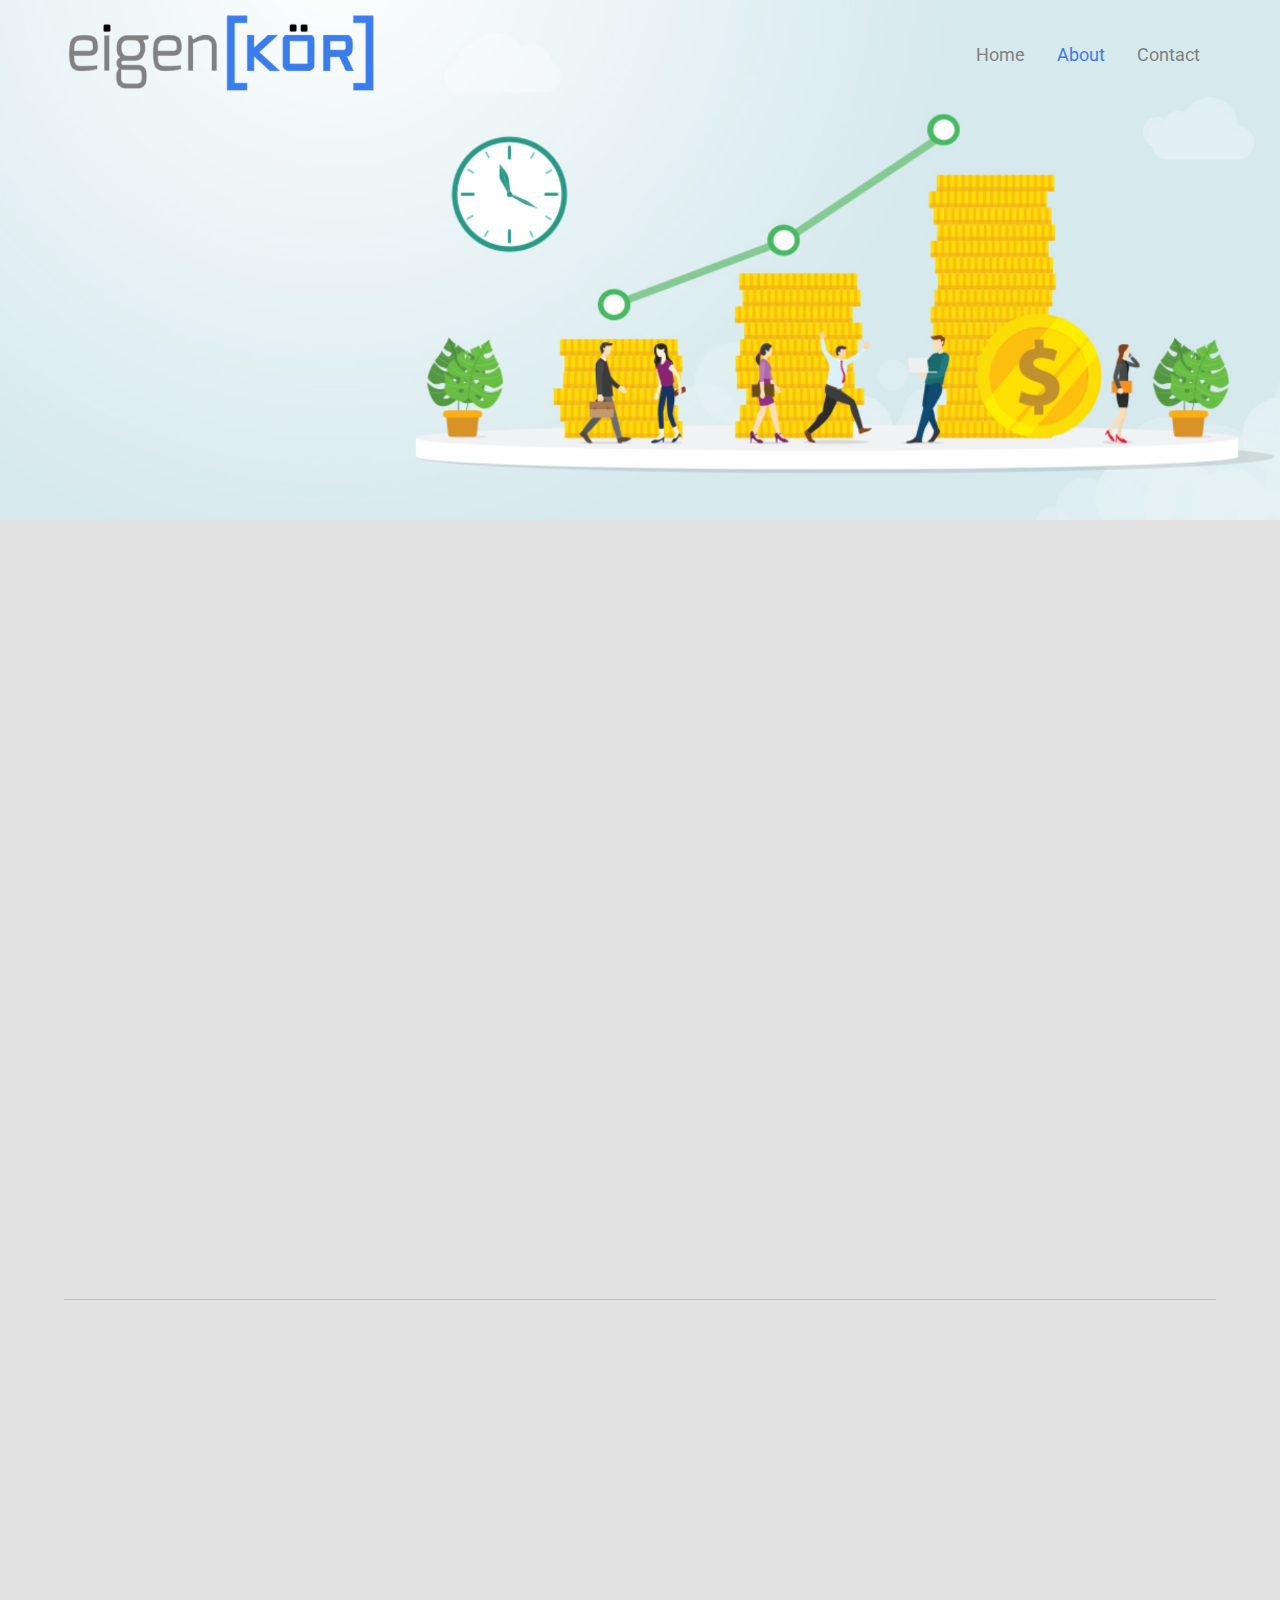
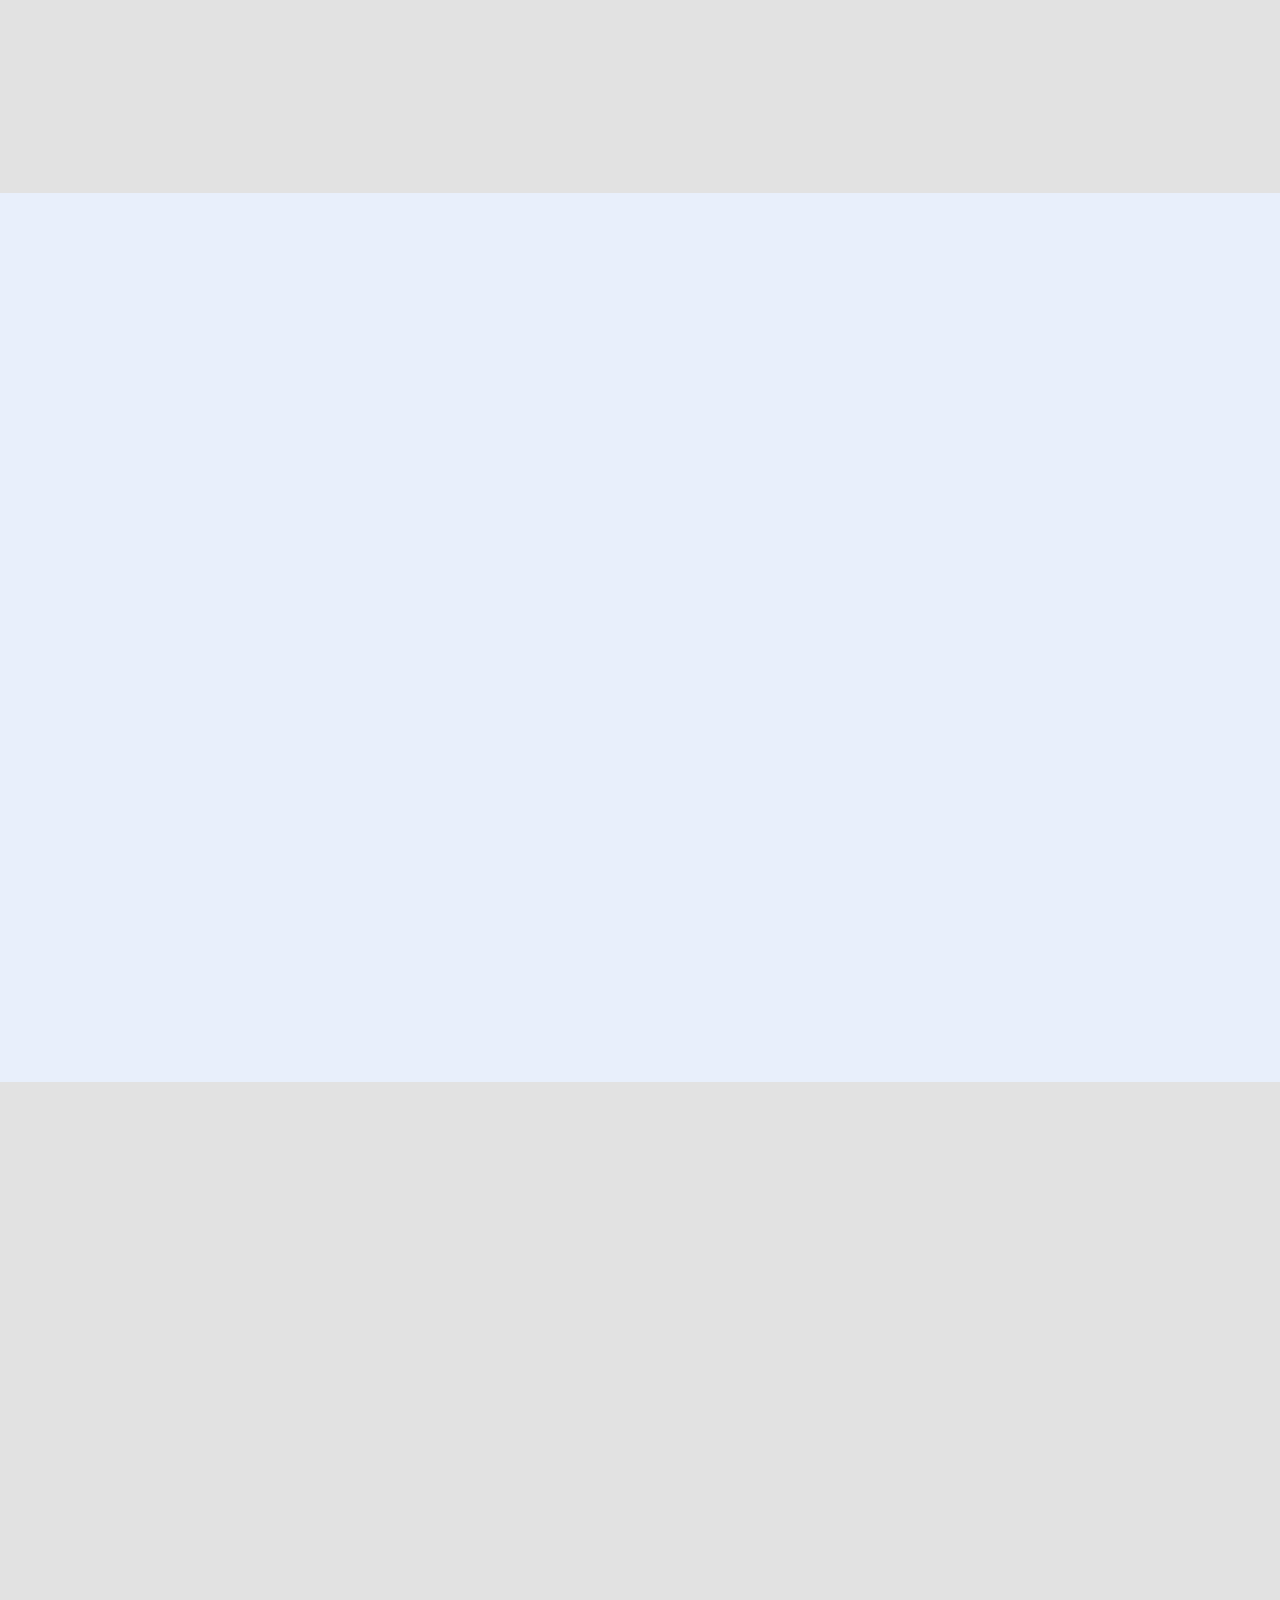
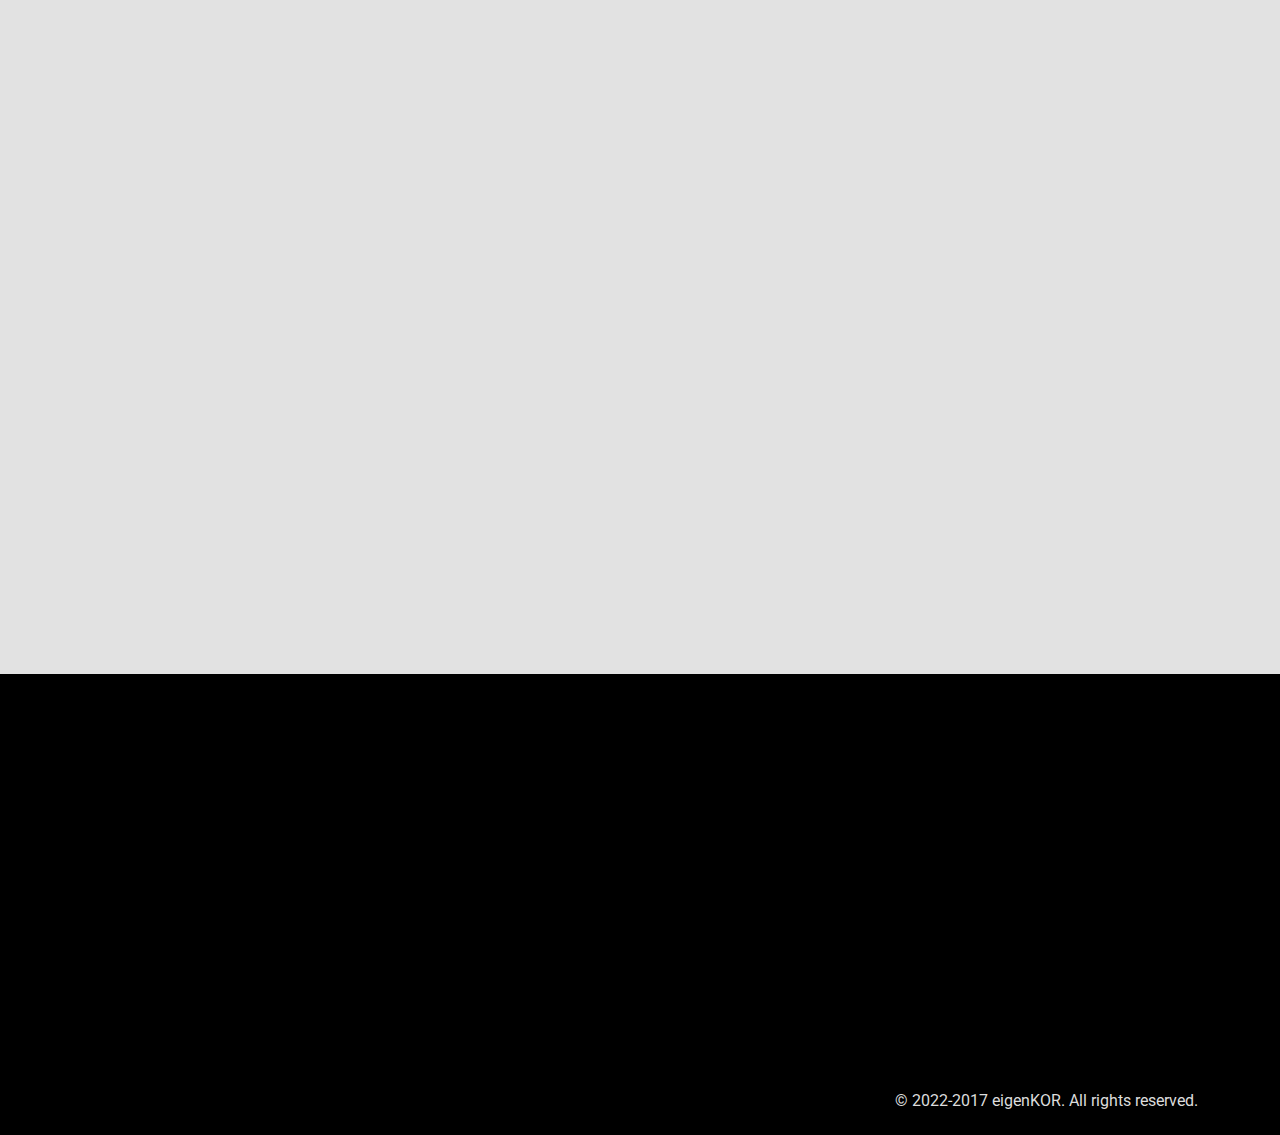
==== commit ff1954c3: "Update About.html" ====
--- a/About.html
+++ b/About.html
@@ -36,11 +36,11 @@
               <li class="nav-items"><a href="Index.html">Home</a></li>
               <li class="nav-items">
                 <a class="active" href="About.html">About</a>
-              </li>
+<!--               </li>
               <li class="nav-items">
                 <a href="#reality-check">Reality Check</a>
               </li>
-              <li class="nav-items"><a href="#section-3">Blog</a></li>
+              <li class="nav-items"><a href="#section-3">Blog</a></li> -->
               <li class="nav-items"><a href="Contact.html">Contact</a></li>
             </ul>
           </div>
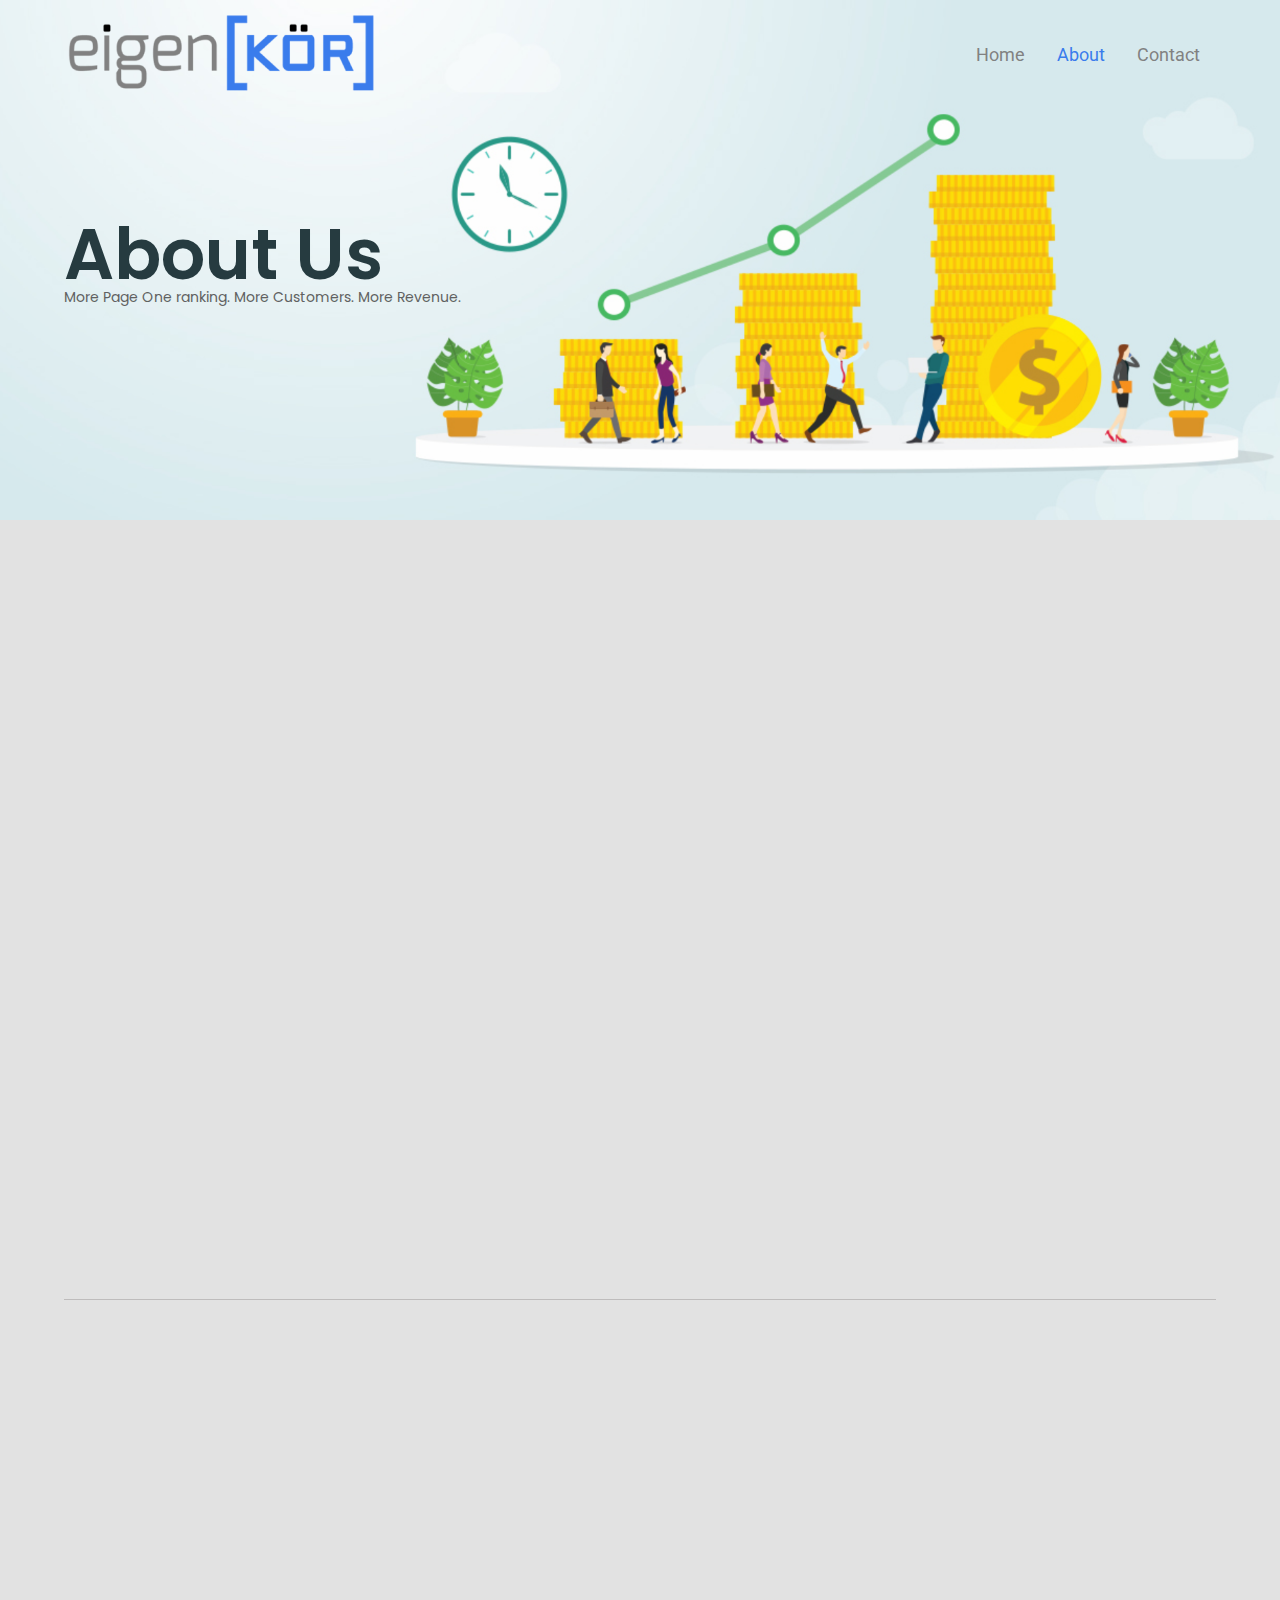
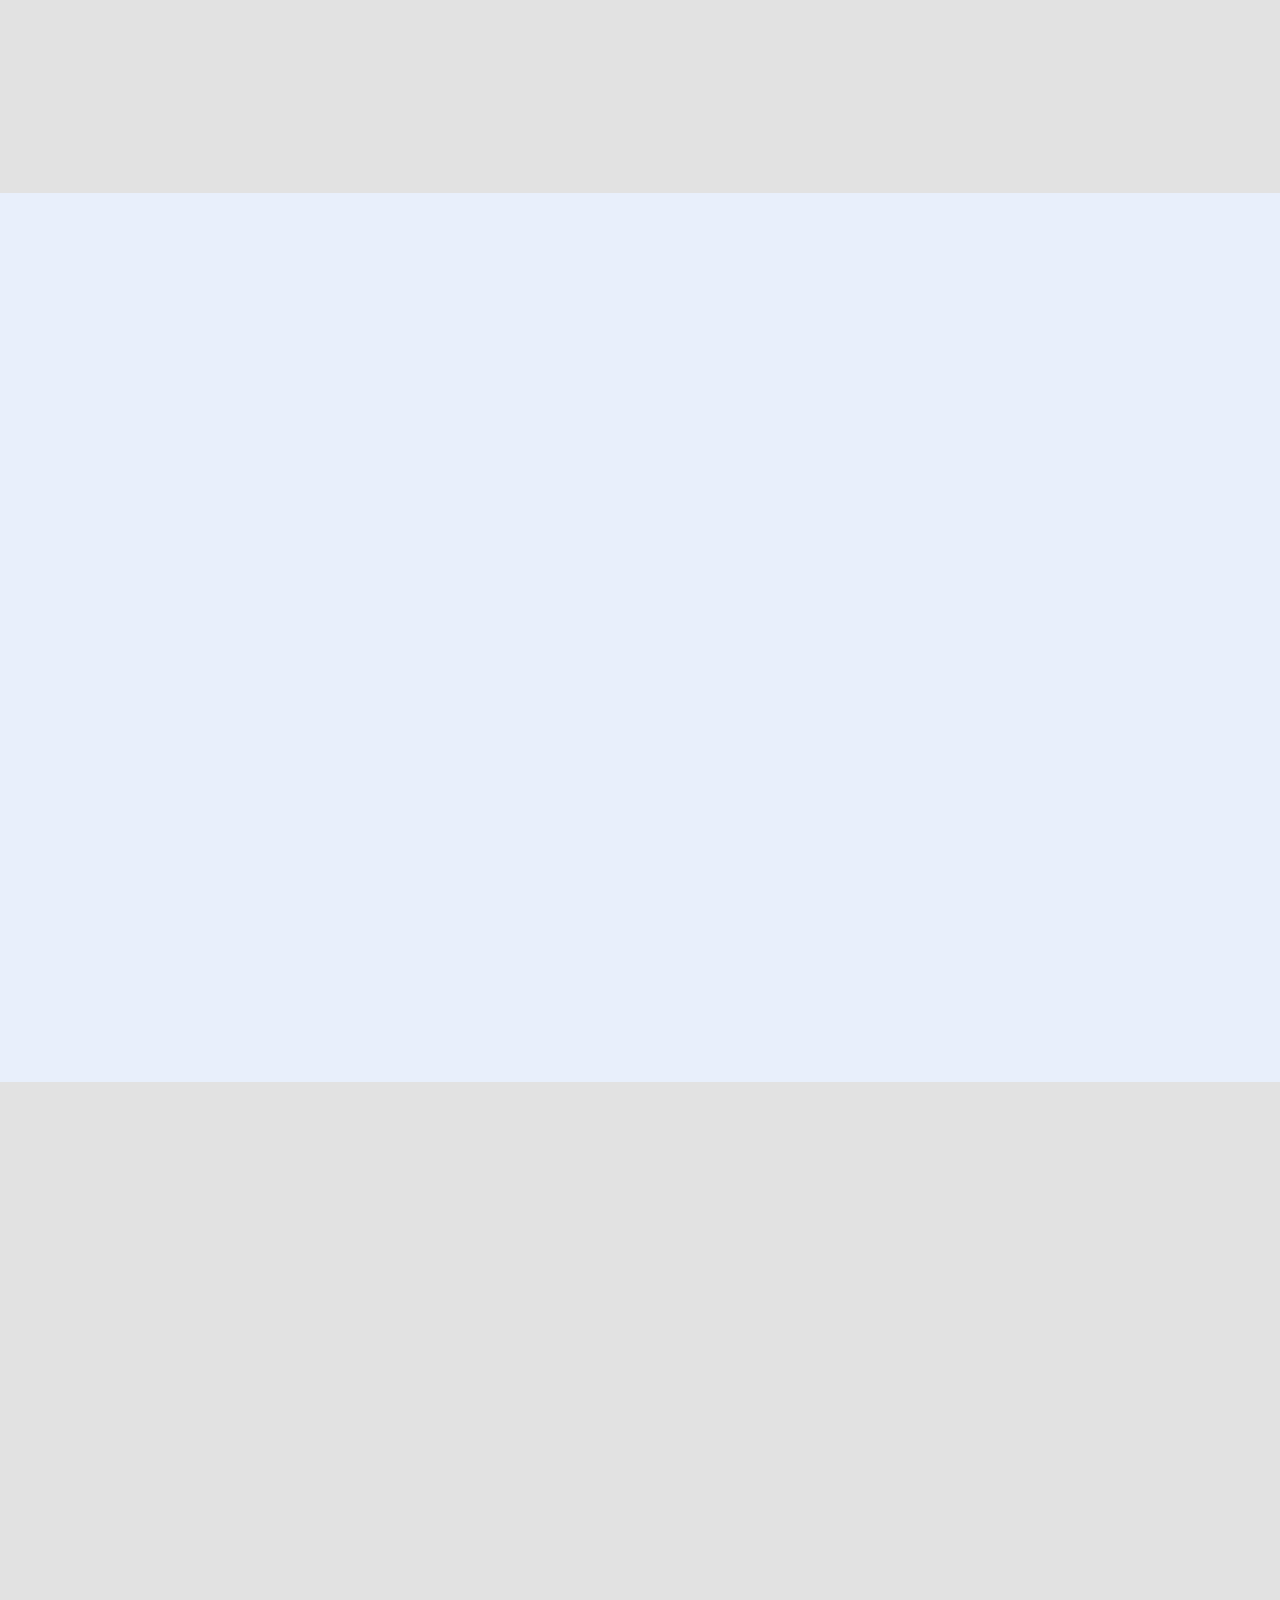
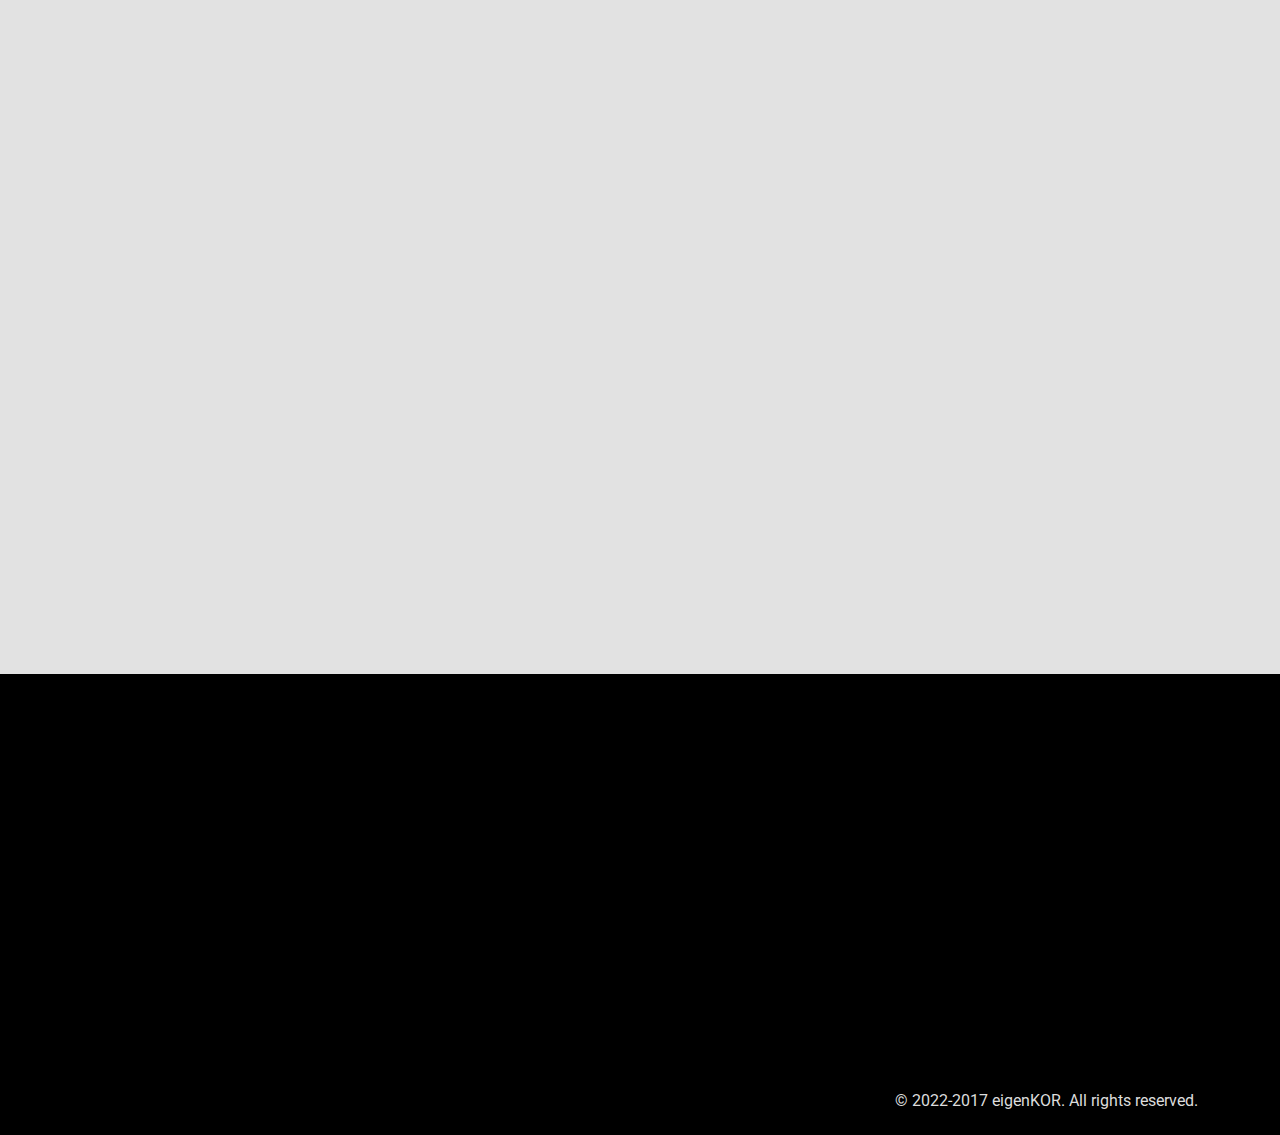
==== commit a0c6593f: "Update About.html" ====
--- a/About.html
+++ b/About.html
@@ -53,8 +53,8 @@
       <img src="Images/about-banner.png" alt="Banner" />
       <div class="banner-heading-container">
         <div class="heading-sub-container page-width">
-          <h1 class="banner-heading poppins revealleft">About Us</h1>
-          <p class="heading-subtext poppins revealleft">
+          <h1 class="banner-heading poppins ">About Us</h1>
+          <p class="heading-subtext poppins ">
             More Page One ranking. More Customers. More Revenue.
           </p>
         </div>
